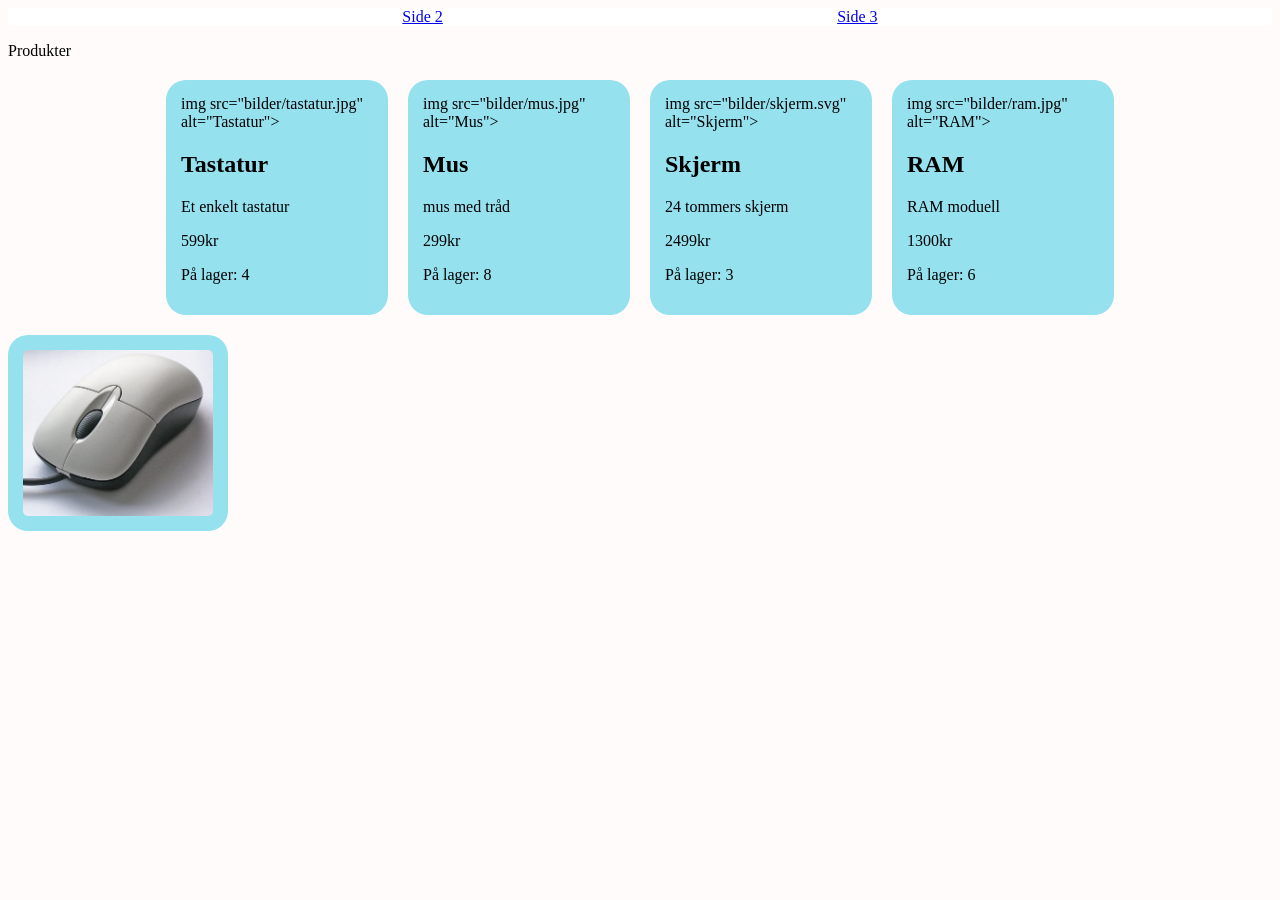
==== index.html @ 61831f15 "Begynte å legge til produkter med informasjon om de i hovedfilen" ====
<!DOCTYPE html>
<html lang="en">
<head>
    <meta charset="UTF-8">
    <meta name="viewport" content="width=device-width, initial-scale=1.0">
    <title>Document</title>
    <link rel="stylesheet" href="css/style.css">
</head>
<body>
    <header>
       
       <nav>
<a href="side2.html">Side 2</a>
<a href="side3.html">Side 3</a>
</nav>
    </header>
    <main>
<p>Produkter </p>
<div id="produktContainer"></div>
<img src="bilder/mus.jpg" alt="">
    </main>
    <footer>
       
    </footer>
    <script src="js/produkter.js"></script>
    <script src="js/side.js"></script>

</body>
</html>
---- css/style.css ----
body{
    
    background-color: rgb(255, 251, 251);
   
}
nav {
    display: flex;
    justify-content: space-evenly;
} 
header{
        background-color: rgb(255, 255, 255);
        margin-bottom:0%
    }
#produktContainer{

    display: grid;
    grid-template-columns: repeat(auto-fit, minmax(220px, 1fr));
    gap: 20px;
    width: 75%;
    margin: 20px auto;
    
}
.produktkort{
    background-color: hsl(189, 73%, 76%);
    padding: 15px;
    border-radius: 20px;
}
.produktkort img{
    width: 100%;
    height: 180px;
    object-fit: contain;
}
img {
    background-color: hsl(189, 73%, 76%);
    padding: 15px;
    border-radius: 20px;
    width: 15%;
}
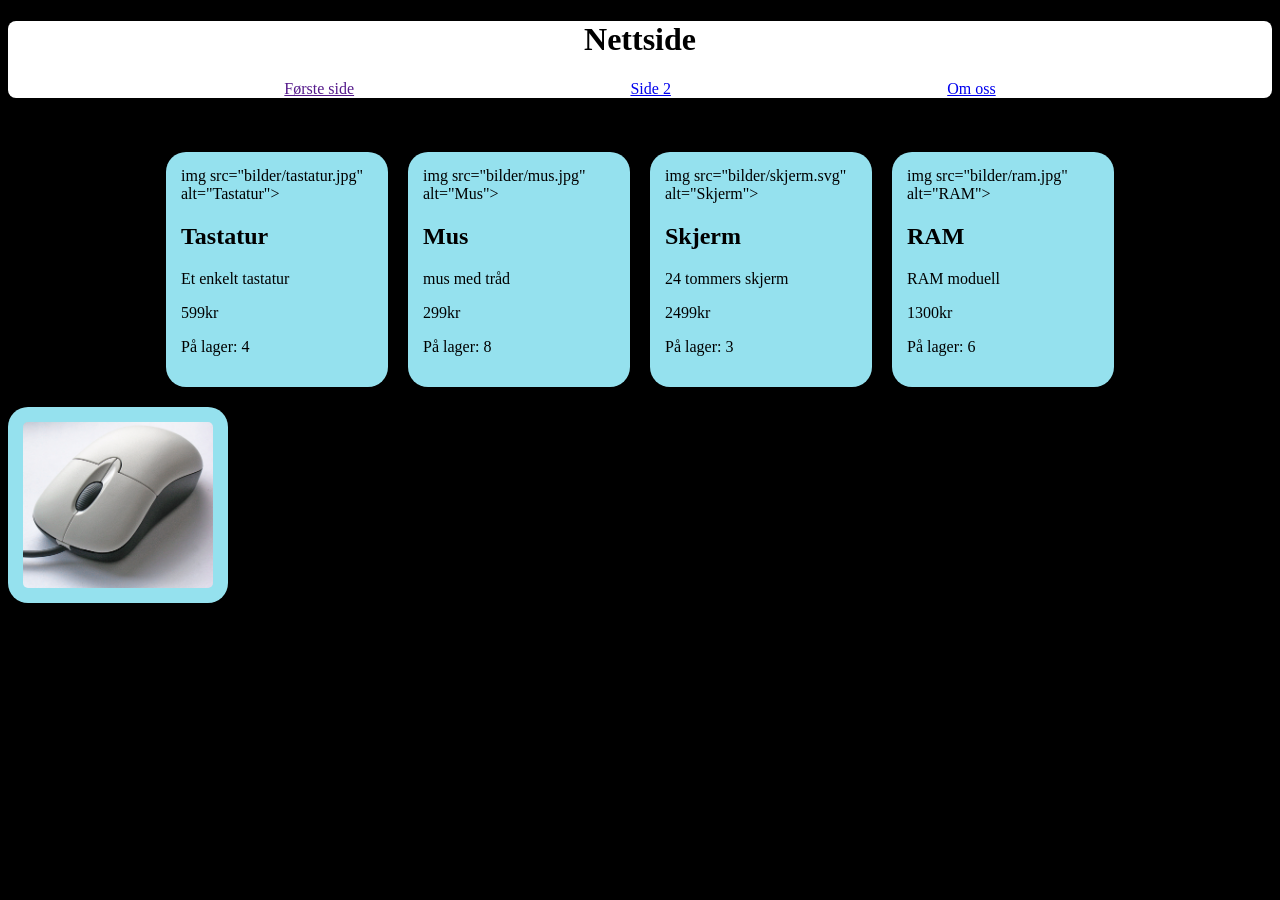
==== commit 6ab9b6fb: "Forandret litt på fargene, lagde flere classobkjekter og begynte å jobbe med en handlekurv" ====
--- a/index.html
+++ b/index.html
@@ -1,29 +1,33 @@
 <!DOCTYPE html>
 <html lang="en">
+
 <head>
     <meta charset="UTF-8">
     <meta name="viewport" content="width=device-width, initial-scale=1.0">
     <title>Document</title>
     <link rel="stylesheet" href="css/style.css">
 </head>
+
 <body>
     <header>
-       
-       <nav>
-<a href="side2.html">Side 2</a>
-<a href="side3.html">Side 3</a>
-</nav>
+        <h1>Nettside</h1>
+        <nav class="navbar">
+            <a class="navbutton" href="">Første side</a>
+            <a class="navbutton" href="side2.html">Side 2</a>
+            <a class="navbutton" href="side3.html">Om oss</a>
+        </nav>
     </header>
     <main>
-<p>Produkter </p>
-<div id="produktContainer"></div>
-<img src="bilder/mus.jpg" alt="">
+        <p>Produkter </p>
+        <div id="produktContainer"></div>
+        <img src="bilder/mus.jpg" alt="">
     </main>
     <footer>
-       
+
     </footer>
     <script src="js/produkter.js"></script>
     <script src="js/side.js"></script>
 
 </body>
+
 </html>
--- a/css/style.css
+++ b/css/style.css
@@ -1,16 +1,24 @@
 
 body{
     
-    background-color: rgb(255, 251, 251);
+    background-color: rgb(0, 0, 0);
    
 }
-nav {
+.navbar {
     display: flex;
     justify-content: space-evenly;
 } 
+
 header{
         background-color: rgb(255, 255, 255);
-        margin-bottom:0%
+        border-radius: 8px;
+    
+     
+
+    }
+    h1{
+        display: flex;
+        justify-content: center;
     }
 #produktContainer{
 
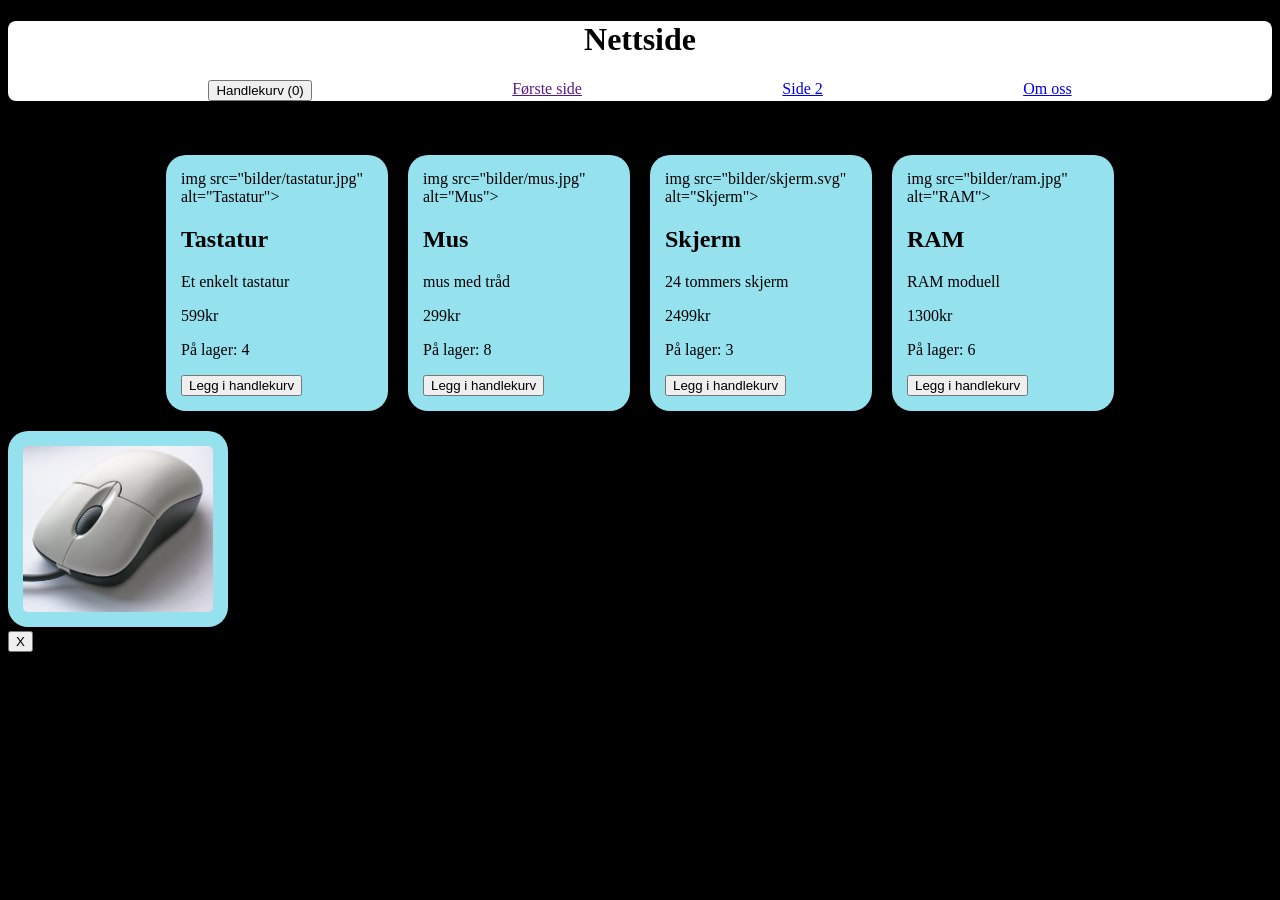
==== commit 5a37e680: "Jobbet videre med handlekruven, men av en eller annen grunn registrerer ikke siden hvilket produkt" ====
--- a/index.html
+++ b/index.html
@@ -12,6 +12,9 @@
     <header>
         <h1>Nettside</h1>
         <nav class="navbar">
+            <button id="kurvKnapp">
+                Handlekurv (<span id="antallKurv">0</span>)
+            </button>
             <a class="navbutton" href="">Første side</a>
             <a class="navbutton" href="side2.html">Side 2</a>
             <a class="navbutton" href="side3.html">Om oss</a>
@@ -28,6 +31,13 @@
     <script src="js/produkter.js"></script>
     <script src="js/side.js"></script>
 
+    <div id="kurvPopup" class="popup">
+        <div class="kurvinnhold">
+            <button id="lukkKurv">X</button>
+        <h2>Handlekurv</h2>
+        
+    </div>
+    </div>
 </body>
 
 </html>
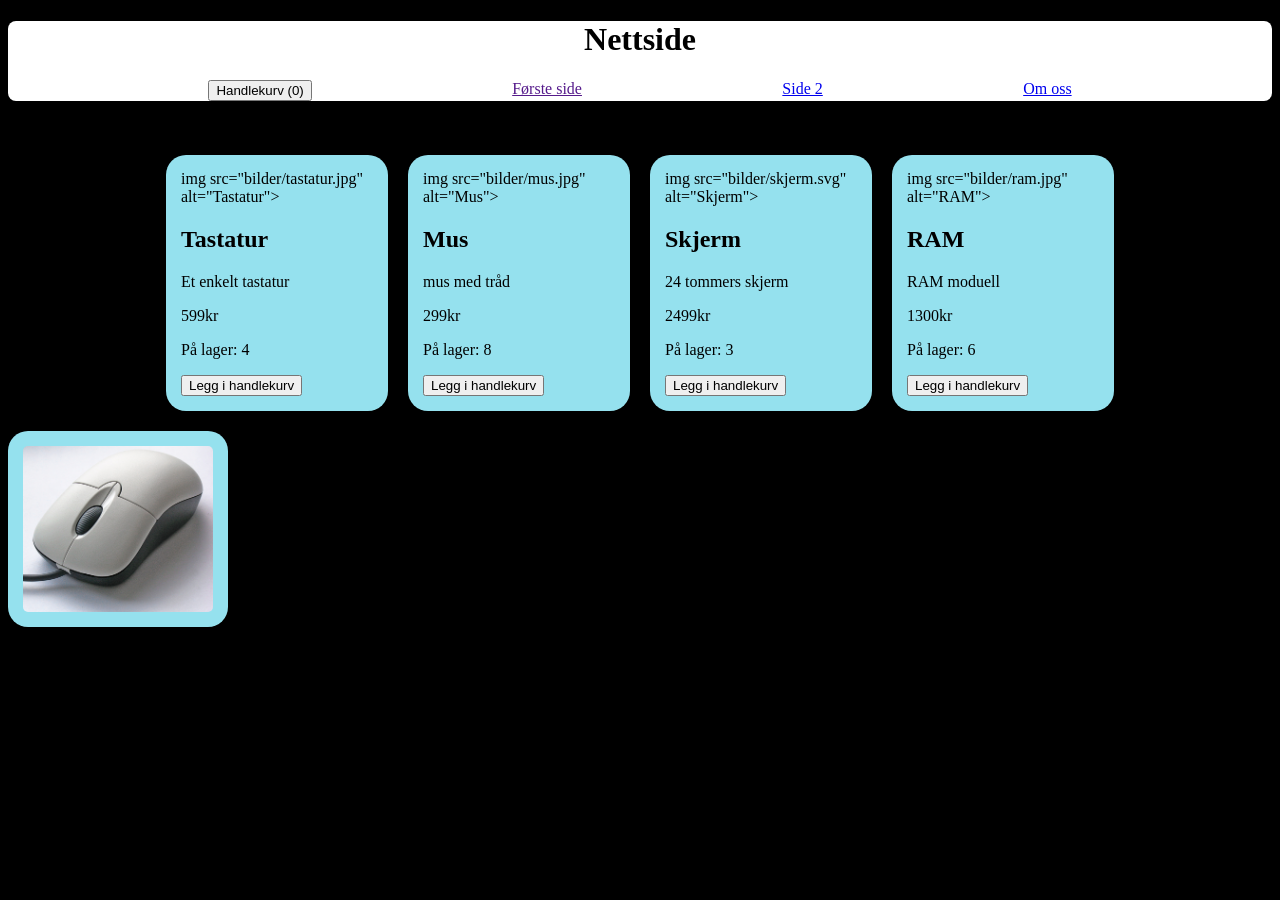
==== commit 2da646a8: "Fortsatte å jobbe med handlekurven. Har noen problemer som må bli fikset" ====
--- a/index.html
+++ b/index.html
@@ -35,6 +35,9 @@
         <div class="kurvinnhold">
             <button id="lukkKurv">X</button>
         <h2>Handlekurv</h2>
+        <div id="kurvListe"></div>
+        <p id="totalPris"></p>
+      
         
     </div>
     </div>
--- a/css/style.css
+++ b/css/style.css
@@ -44,4 +44,21 @@
     padding: 15px;
     border-radius: 20px;
     width: 15%;
+}
+.popup{
+    display: none;
+    position: fixed;
+    inset: 0;
+    background-color: rgba(0, 0, 0.7);
+    justify-content: center
+    ;
+    align-items: center;
+}
+.kurvinnhold{
+    background-color: white;
+    padding: 25px;
+    width: 400px;
+    max-width: 90%;
+    border-radius: 10px;
+
 }
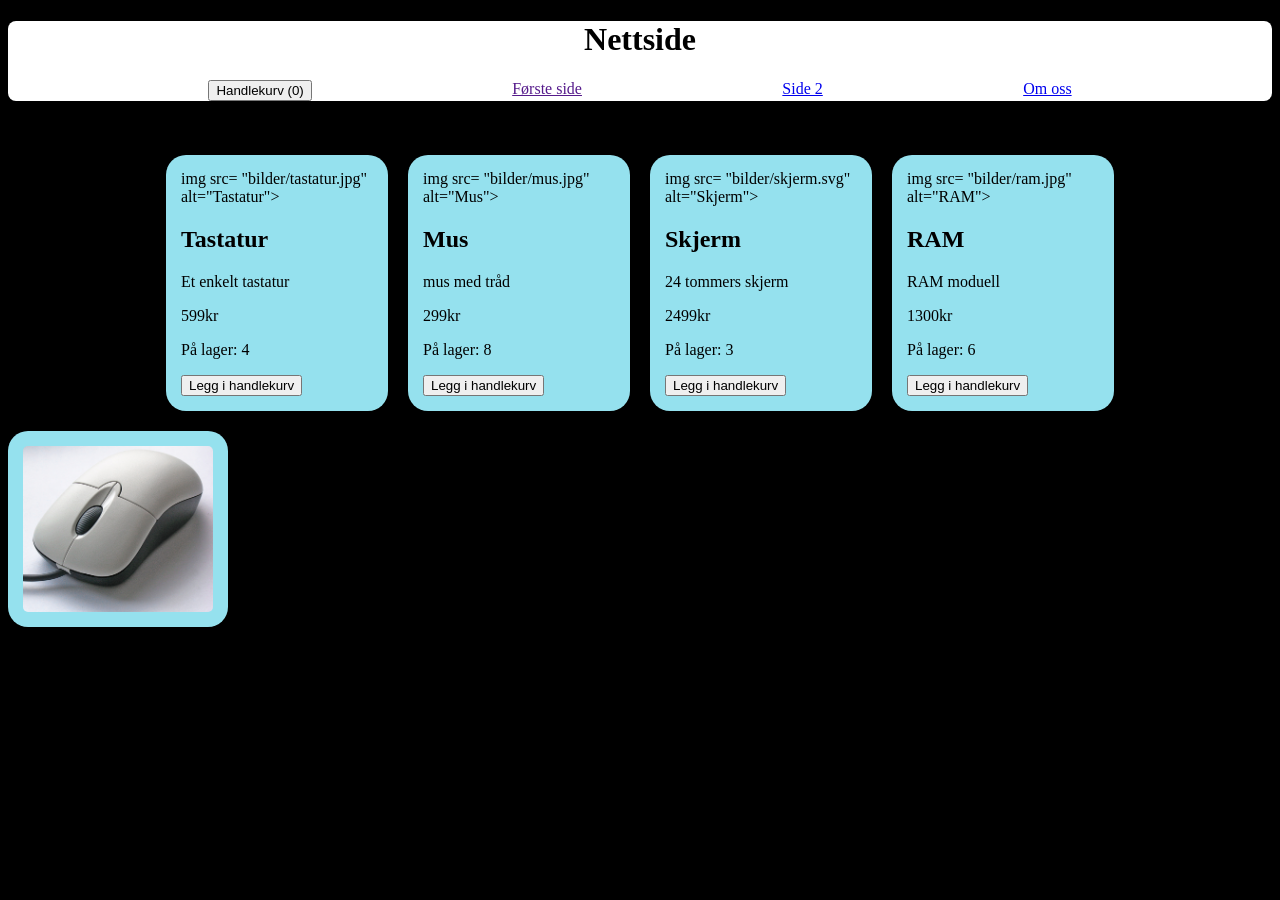
==== commit 465402e2: "Prøvde mer å fikse på handlekurven, men fungerte ikke" ====
--- a/index.html
+++ b/index.html
@@ -28,8 +28,7 @@
     <footer>
 
     </footer>
-    <script src="js/produkter.js"></script>
-    <script src="js/side.js"></script>
+    
 
     <div id="kurvPopup" class="popup">
         <div class="kurvinnhold">
@@ -41,6 +40,8 @@
         
     </div>
     </div>
+    <script src="js/produkter.js"></script>
+    <script src="js/side.js"></script>
 </body>
 
 </html>
--- a/css/style.css
+++ b/css/style.css
@@ -8,6 +8,7 @@
     display: flex;
     justify-content: space-evenly;
 } 
+
 
 header{
         background-color: rgb(255, 255, 255);
@@ -20,6 +21,8 @@
         display: flex;
         justify-content: center;
     }
+    
+    
 #produktContainer{
 
     display: grid;
@@ -27,12 +30,14 @@
     gap: 20px;
     width: 75%;
     margin: 20px auto;
+  
     
 }
 .produktkort{
     background-color: hsl(189, 73%, 76%);
     padding: 15px;
     border-radius: 20px;
+    
 }
 .produktkort img{
     width: 100%;
@@ -49,9 +54,8 @@
     display: none;
     position: fixed;
     inset: 0;
-    background-color: rgba(0, 0, 0.7);
-    justify-content: center
-    ;
+    background-color: rgba(0, 0, 0, 0.8);
+    justify-content: center;
     align-items: center;
 }
 .kurvinnhold{
@@ -61,4 +65,9 @@
     max-width: 90%;
     border-radius: 10px;
 
+}
+
+#lukkKurv{
+    float: right;
+    cursor: pointer;
 }
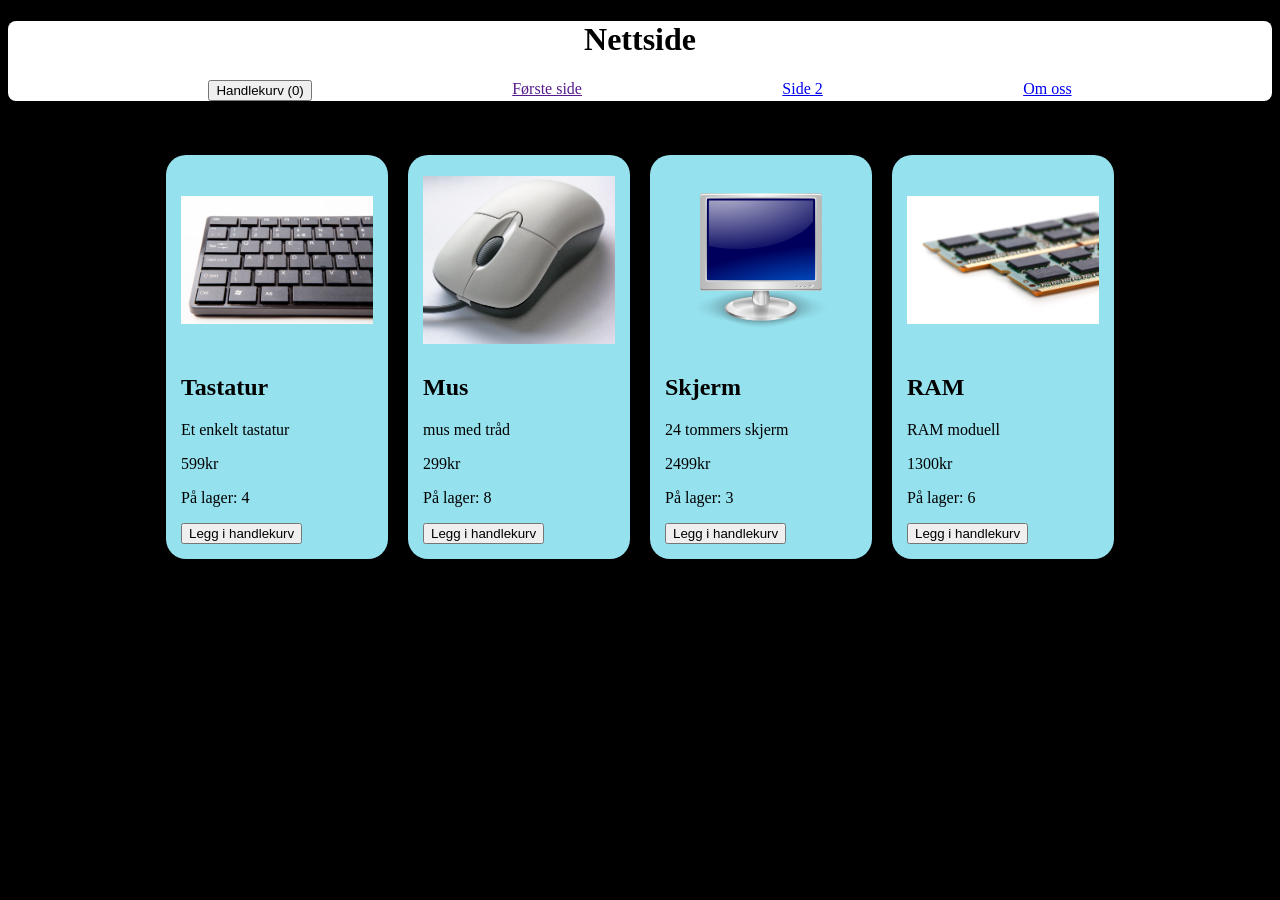
==== commit 79540196: "Fikset problemet der blider ikke ville vise og fikset popuppen for handlekurven så lenge den er tom" ====
--- a/index.html
+++ b/index.html
@@ -23,7 +23,7 @@
     <main>
         <p>Produkter </p>
         <div id="produktContainer"></div>
-        <img src="bilder/mus.jpg" alt="">
+       
     </main>
     <footer>
 
--- a/css/style.css
+++ b/css/style.css
@@ -43,13 +43,9 @@
     width: 100%;
     height: 180px;
     object-fit: contain;
+    
 }
-img {
-    background-color: hsl(189, 73%, 76%);
-    padding: 15px;
-    border-radius: 20px;
-    width: 15%;
-}
+
 .popup{
     display: none;
     position: fixed;
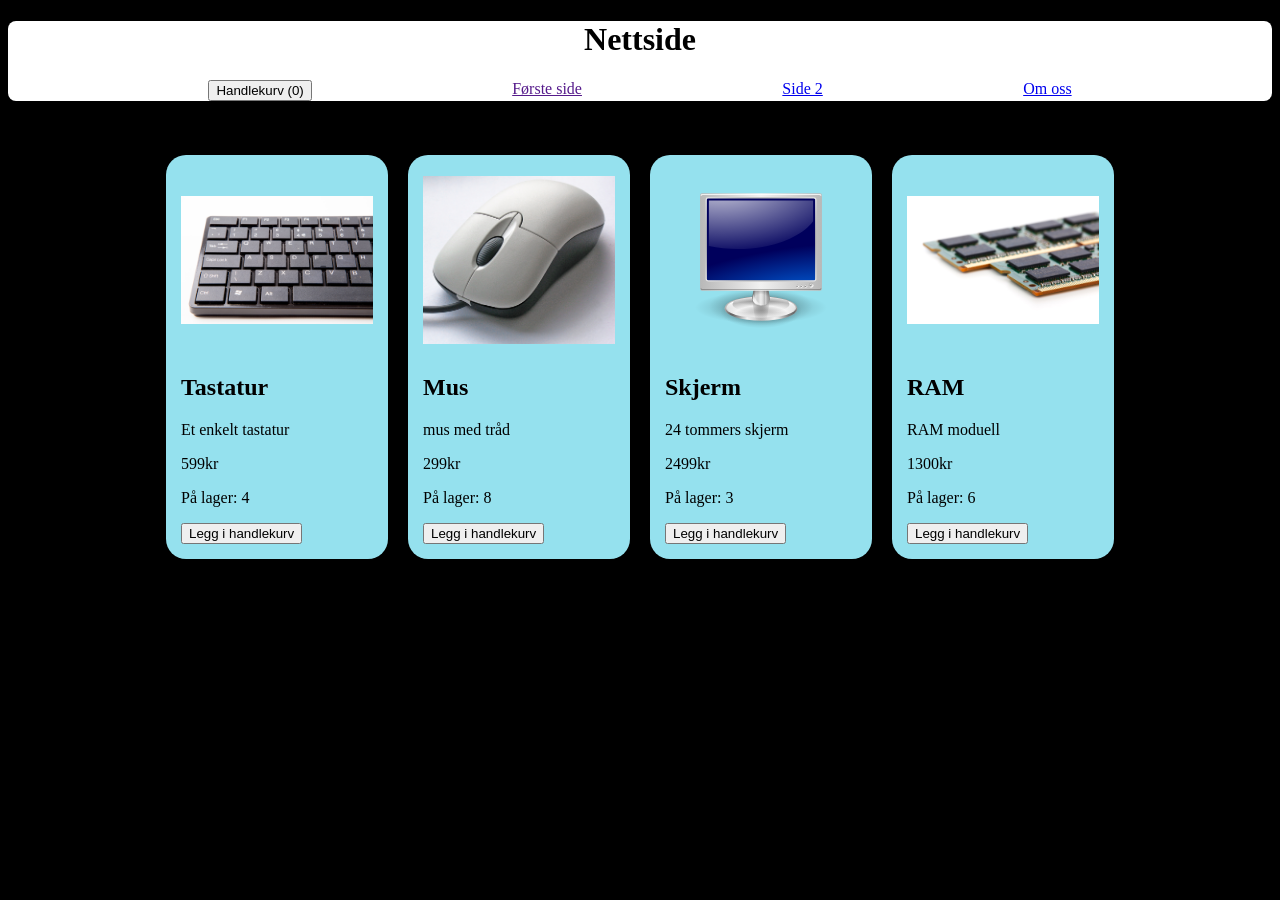
==== commit 8df49291: "Jeg prøvde" ====
--- a/index.html
+++ b/index.html
@@ -35,7 +35,7 @@
             <button id="lukkKurv">X</button>
         <h2>Handlekurv</h2>
         <div id="kurvListe"></div>
-        <p id="totalPris"></p>
+        <p id="total"></p>
       
         
     </div>
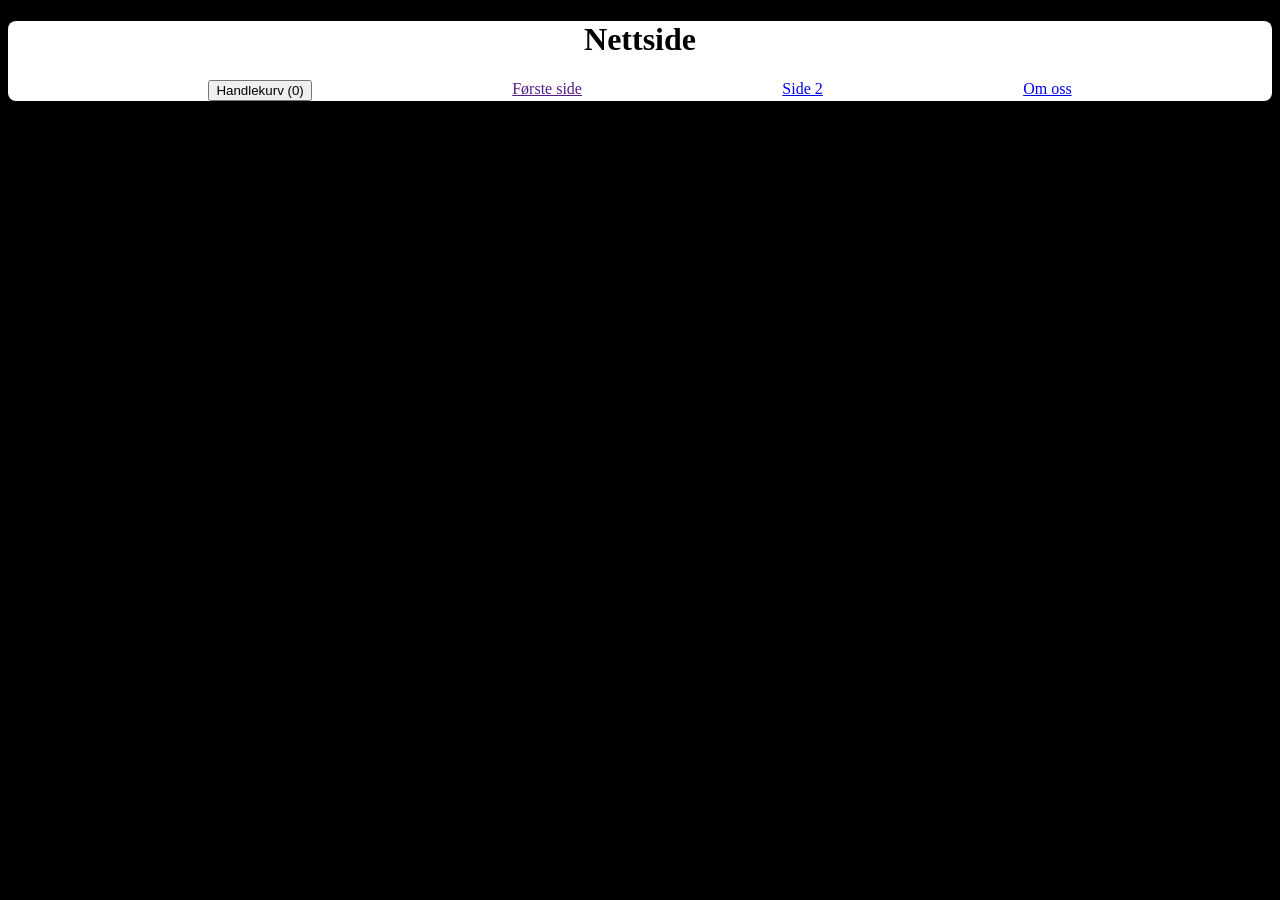
==== commit 0c19cfae: "Klarte endelig å fikse en handlekurv der man kan se handlekurven med innhold og totalpris" ====
--- a/index.html
+++ b/index.html
@@ -1,3 +1,5 @@
+<!-- index.html -->
+
 <!DOCTYPE html>
 <html lang="en">
 
@@ -34,7 +36,7 @@
         <div class="kurvinnhold">
             <button id="lukkKurv">X</button>
         <h2>Handlekurv</h2>
-        <div id="kurvListe"></div>
+        <div id="kurvliste"></div>
         <p id="total"></p>
       
         
--- a/css/style.css
+++ b/css/style.css
@@ -1,4 +1,4 @@
-
+/* style.css */
 body{
     
     background-color: rgb(0, 0, 0);
